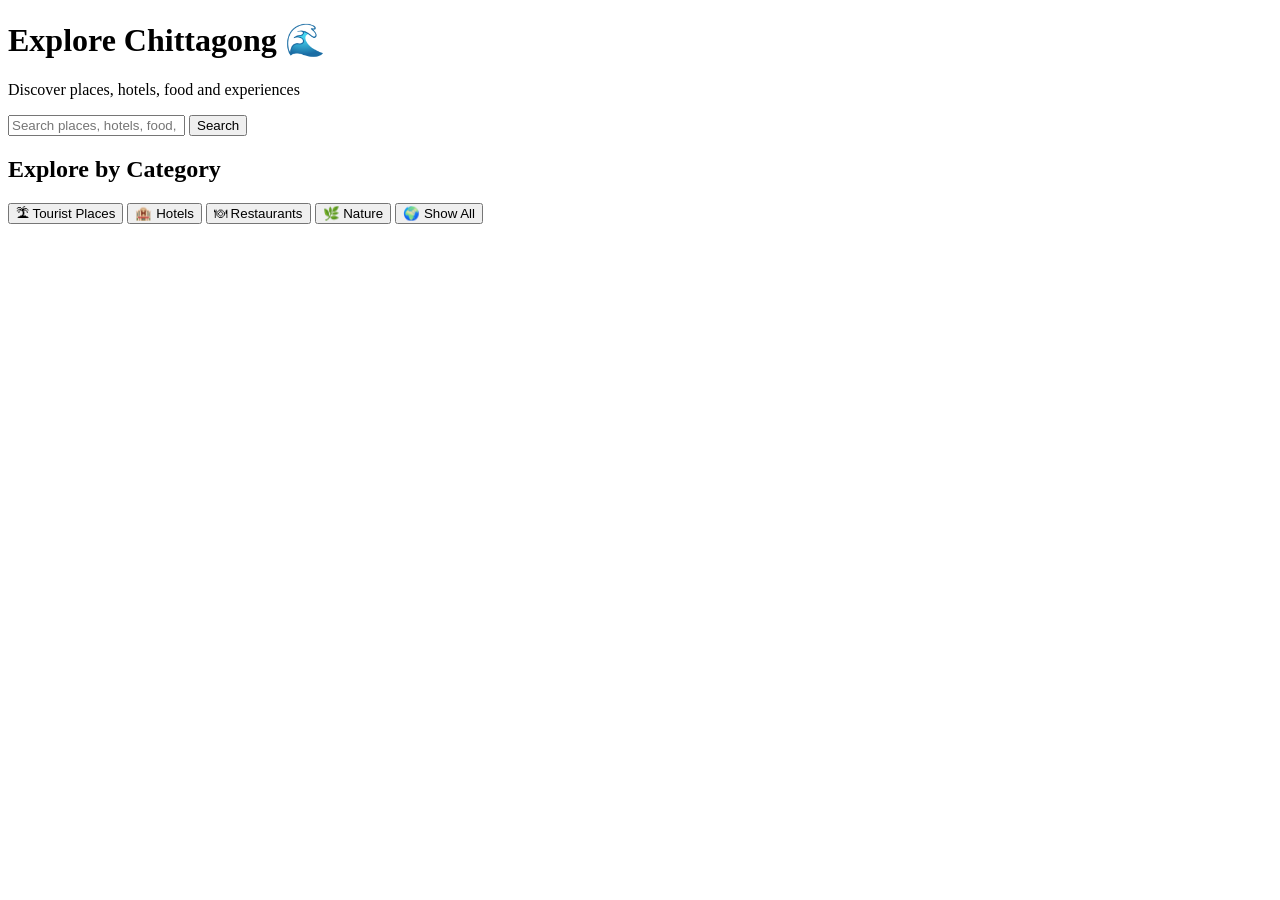
==== index.html @ 07791115 "html" ====
<!DOCTYPE html>
<html lang="en">

<head>
    <meta charset="UTF-8">
    <meta name="viewport" content="width=device-width, initial-scale=1.0">

    <title>Chittagong Travel Guide</title>

    <link rel="stylesheet" href="style.css">
</head>

<body>

    <header>

        <h1>Explore Chittagong 🌊</h1>

        <p>
            Discover places, hotels, food and experiences
        </p>

        <div class="search-box">

            <input
                type="text"
                id="searchInput"
                placeholder="Search places, hotels, food, nature..."
            >

            <button onclick="searchTravel()">
                Search
            </button>

        </div>

    </header>


    <main>

        <h2>Explore by Category</h2>

        <div class="categories">

            <button onclick="filterCategory('Tourist Place')">
                🏝 Tourist Places
            </button>

            <button onclick="filterCategory('Hotel')">
                🏨 Hotels
            </button>

            <button onclick="filterCategory('Restaurant')">
                🍽 Restaurants
            </button>

            <button onclick="filterCategory('Nature')">
                🌿 Nature
            </button>

            <button onclick="showAll()">
                🌍 Show All
            </button>

        </div>


        <div id="results"></div>

    </main>


    <script src="data.js"></script>
    <script src="script.js"></script>

</body>

</html>
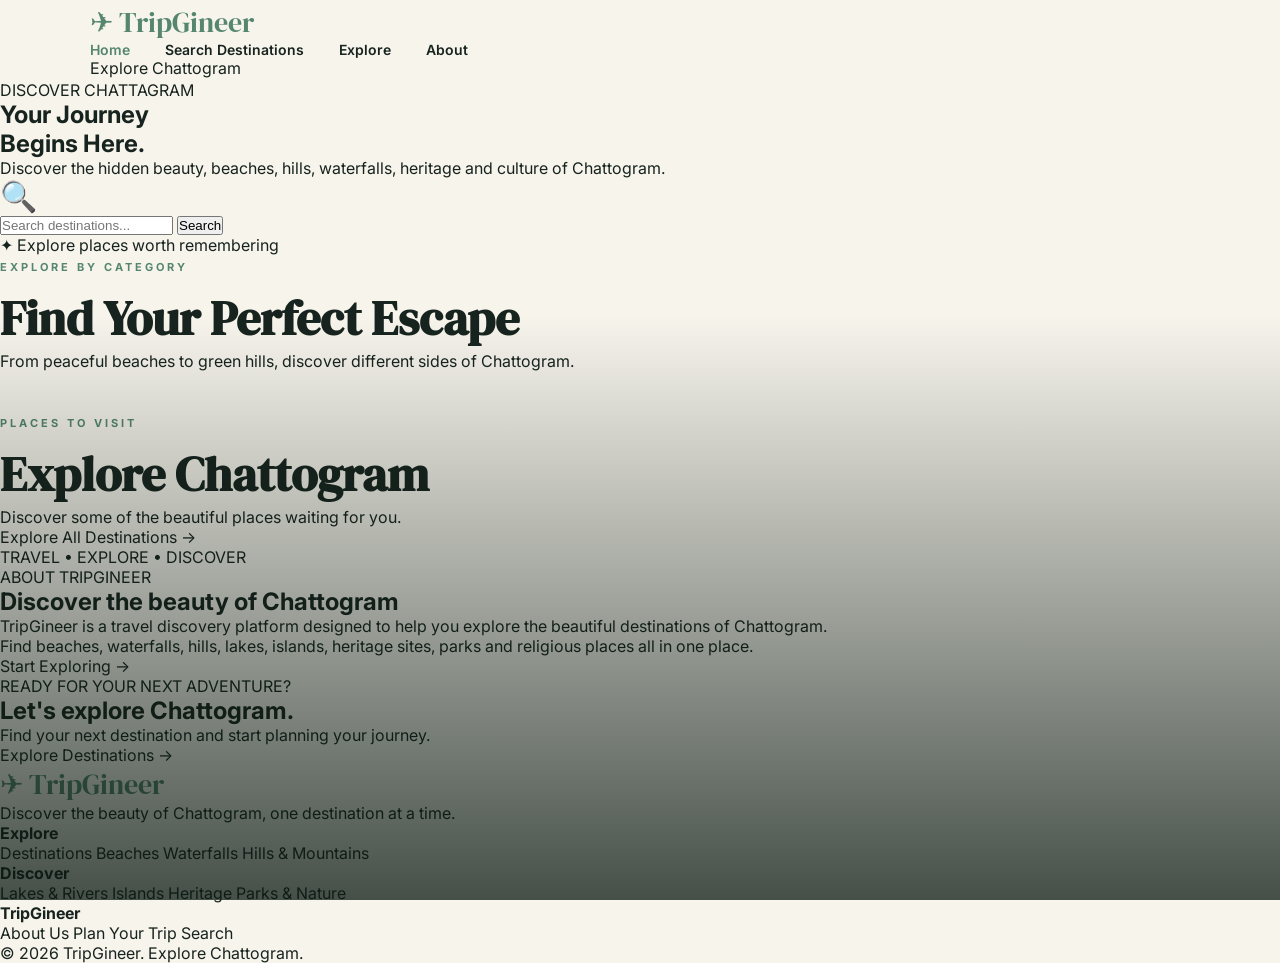
==== commit 0c341589: "html" ====
--- a/index.html
+++ b/index.html
@@ -1,83 +1,614 @@
 <!DOCTYPE html>
 <html lang="en">
-
 <head>
     <meta charset="UTF-8">
     <meta name="viewport" content="width=device-width, initial-scale=1.0">
 
-    <title>Chittagong Travel Guide</title>
+    <title>TripGineer | Explore Chattogram</title>
+
+    <link rel="preconnect" href="https://fonts.googleapis.com">
+    <link rel="preconnect" href="https://fonts.gstatic.com" crossorigin>
+
+    <link
+        href="https://fonts.googleapis.com/css2?family=DM+Serif+Display&family=Inter:wght@400;500;600;700;800&display=swap"
+        rel="stylesheet"
+    >
 
     <link rel="stylesheet" href="style.css">
 </head>
 
 <body>
 
-    <header>
-
-        <h1>Explore Chittagong 🌊</h1>
-
-        <p>
-            Discover places, hotels, food and experiences
-        </p>
-
-        <div class="search-box">
-
-            <input
-                type="text"
-                id="searchInput"
-                placeholder="Search places, hotels, food, nature..."
-            >
-
-            <button onclick="searchTravel()">
-                Search
-            </button>
+    <!-- ================= NAVBAR ================= -->
+
+    <header class="navbar">
+
+        <div class="nav-container">
+
+            <a href="index.html" class="logo">
+                <span class="logo-icon">✈</span>
+                <span>Trip<span>Gineer</span></span>
+            </a>
+
+            <nav class="nav-links">
+
+                <a href="index.html" class="active">
+                    Home
+                </a>
+
+                <a href="search.html">
+                    Search Destinations
+                </a>
+
+                <a href="category.html?category=beaches">
+                    Explore
+                </a>
+
+                <a href="#about">
+                    About
+                </a>
+
+            </nav>
+
+            <a href="search.html" class="nav-button">
+                Explore Chattogram
+            </a>
 
         </div>
 
     </header>
 
 
+    <!-- ================= HERO ================= -->
+
     <main>
 
-        <h2>Explore by Category</h2>
-
-        <div class="categories">
-
-            <button onclick="filterCategory('Tourist Place')">
-                🏝 Tourist Places
-            </button>
-
-            <button onclick="filterCategory('Hotel')">
-                🏨 Hotels
-            </button>
-
-            <button onclick="filterCategory('Restaurant')">
-                🍽 Restaurants
-            </button>
-
-            <button onclick="filterCategory('Nature')">
-                🌿 Nature
-            </button>
-
-            <button onclick="showAll()">
-                🌍 Show All
-            </button>
+        <section class="hero">
+
+            <div class="hero-overlay"></div>
+
+            <div class="hero-content">
+
+                <span class="hero-small-title">
+                    DISCOVER CHATTAGRAM
+                </span>
+
+                <h1>
+                    Your Journey<br>
+                    Begins <span>Here.</span>
+                </h1>
+
+                <p>
+                    Discover the hidden beauty, beaches,
+                    hills, waterfalls, heritage and culture
+                    of Chattogram.
+                </p>
+
+
+                <!-- SEARCH -->
+
+                <div class="home-search">
+
+                    <div class="search-icon">
+                        🔍
+                    </div>
+
+                    <input
+                        type="text"
+                        id="homeSearchInput"
+                        placeholder="Search destinations..."
+                        autocomplete="off"
+                    >
+
+                    <button id="homeSearchBtn">
+                        Search
+                    </button>
+
+                    <div
+                        id="homeSuggestions"
+                        class="suggestions home-suggestions">
+                    </div>
+
+                </div>
+
+
+                <div class="hero-note">
+                    <span>✦</span>
+                    Explore places worth remembering
+                </div>
+
+            </div>
+
+        </section>
+
+
+
+        <!-- ================= CATEGORIES ================= -->
+
+        <section class="categories-section">
+
+            <div class="section-heading">
+
+                <span class="section-label">
+                    EXPLORE BY CATEGORY
+                </span>
+
+                <h2>
+                    Find Your Perfect Escape
+                </h2>
+
+                <p>
+                    From peaceful beaches to green hills,
+                    discover different sides of Chattogram.
+                </p>
+
+            </div>
+
+
+            <div
+                class="category-grid"
+                id="homeCategoryGrid">
+            </div>
+
+        </section>
+
+
+
+        <!-- ================= FEATURED PLACES ================= -->
+
+        <section class="featured-section">
+
+            <div class="section-heading">
+
+                <span class="section-label">
+                    PLACES TO VISIT
+                </span>
+
+                <h2>
+                    Explore Chattogram
+                </h2>
+
+                <p>
+                    Discover some of the beautiful places
+                    waiting for you.
+                </p>
+
+            </div>
+
+
+            <div
+                class="place-grid"
+                id="featuredPlaces">
+            </div>
+
+
+            <div class="view-all-wrapper">
+
+                <a
+                    href="search.html"
+                    class="primary-btn">
+
+                    Explore All Destinations
+                    <span>→</span>
+
+                </a>
+
+            </div>
+
+        </section>
+
+
+
+        <!-- ================= ABOUT ================= -->
+
+        <section
+            class="about-section"
+            id="about">
+
+            <div class="about-image">
+
+                <div class="about-image-overlay"></div>
+
+                <div class="about-image-text">
+
+                    <span>
+                        TRAVEL • EXPLORE • DISCOVER
+                    </span>
+
+                </div>
+
+            </div>
+
+
+            <div class="about-content">
+
+                <span class="section-label">
+                    ABOUT TRIPGINEER
+                </span>
+
+                <h2>
+                    Discover the beauty of Chattogram
+                </h2>
+
+                <p>
+                    TripGineer is a travel discovery platform
+                    designed to help you explore the beautiful
+                    destinations of Chattogram.
+                </p>
+
+                <p>
+                    Find beaches, waterfalls, hills, lakes,
+                    islands, heritage sites, parks and
+                    religious places all in one place.
+                </p>
+
+                <a
+                    href="search.html"
+                    class="primary-btn">
+
+                    Start Exploring
+                    <span>→</span>
+
+                </a>
+
+            </div>
+
+        </section>
+
+
+
+        <!-- ================= CTA ================= -->
+
+        <section class="cta-section">
+
+            <div class="cta-content">
+
+                <span>
+                    READY FOR YOUR NEXT ADVENTURE?
+                </span>
+
+                <h2>
+                    Let's explore Chattogram.
+                </h2>
+
+                <p>
+                    Find your next destination and start
+                    planning your journey.
+                </p>
+
+                <a
+                    href="search.html"
+                    class="cta-button">
+
+                    Explore Destinations
+                    <span>→</span>
+
+                </a>
+
+            </div>
+
+        </section>
+
+    </main>
+
+
+
+    <!-- ================= FOOTER ================= -->
+
+    <footer class="footer">
+
+        <div class="footer-container">
+
+
+            <!-- BRAND -->
+
+            <div class="footer-brand">
+
+                <a
+                    href="index.html"
+                    class="logo">
+
+                    <span class="logo-icon">✈</span>
+
+                    <span>
+                        Trip<span>Gineer</span>
+                    </span>
+
+                </a>
+
+                <p>
+                    Discover the beauty of Chattogram,
+                    one destination at a time.
+                </p>
+
+            </div>
+
+
+
+            <!-- EXPLORE -->
+
+            <div class="footer-links">
+
+                <h4>
+                    Explore
+                </h4>
+
+                <a href="search.html">
+                    Destinations
+                </a>
+
+                <a href="category.html?category=beaches">
+                    Beaches
+                </a>
+
+                <a href="category.html?category=waterfalls">
+                    Waterfalls
+                </a>
+
+                <a href="category.html?category=hills">
+                    Hills & Mountains
+                </a>
+
+            </div>
+
+
+
+            <!-- DISCOVER -->
+
+            <div class="footer-links">
+
+                <h4>
+                    Discover
+                </h4>
+
+                <a href="category.html?category=lakes">
+                    Lakes & Rivers
+                </a>
+
+                <a href="category.html?category=islands">
+                    Islands
+                </a>
+
+                <a href="category.html?category=heritage">
+                    Heritage
+                </a>
+
+                <a href="category.html?category=parks">
+                    Parks & Nature
+                </a>
+
+            </div>
+
+
+
+            <!-- TRIPGINEER -->
+
+            <div class="footer-links">
+
+                <h4>
+                    TripGineer
+                </h4>
+
+                <a href="#about">
+                    About Us
+                </a>
+
+                <a href="search.html">
+                    Plan Your Trip
+                </a>
+
+                <a href="search.html">
+                    Search
+                </a>
+
+            </div>
 
         </div>
 
 
-        <div id="results"></div>
-
-    </main>
-
+        <div class="footer-bottom">
+
+            <p>
+                © 2026 TripGineer. Explore Chattogram.
+            </p>
+
+        </div>
+
+    </footer>
+
+
+
+    <!-- ================= DATA ================= -->
 
     <script src="data.js"></script>
-    <script src="script.js"></script>
-
-</body>
-
-</html>
-
-
-
-
+
+
+    <!-- ================= HOME PAGE JS ================= -->
+
+    <script>
+
+        /* ==========================================
+           ELEMENTS
+        ========================================== */
+
+        const searchInput =
+            document.getElementById("homeSearchInput");
+
+        const searchButton =
+            document.getElementById("homeSearchBtn");
+
+        const suggestions =
+            document.getElementById("homeSuggestions");
+
+        const categoryGrid =
+            document.getElementById("homeCategoryGrid");
+
+        const featuredPlaces =
+            document.getElementById("featuredPlaces");
+
+
+
+        /* ==========================================
+           SEARCH SUGGESTIONS
+        ========================================== */
+
+        searchInput.addEventListener(
+            "input",
+            function () {
+
+                const value =
+                    this.value.trim().toLowerCase();
+
+                suggestions.innerHTML = "";
+
+
+                if (!value) {
+
+                    suggestions.style.display =
+                        "none";
+
+                    return;
+
+                }
+
+
+                /* Matching categories */
+
+                const matchingCategories =
+                    categories.filter(category => {
+
+                        return (
+                            category.name
+                                .toLowerCase()
+                                .includes(value)
+
+                            ||
+
+                            category.id
+                                .toLowerCase()
+                                .includes(value)
+                        );
+
+                    });
+
+
+                /* Matching places */
+
+                const matchingPlaces =
+                    destinations.filter(place => {
+
+                        return (
+
+                            place.name
+                                .toLowerCase()
+                                .includes(value)
+
+                            ||
+
+                            place.categoryName
+                                .toLowerCase()
+                                .includes(value)
+
+                            ||
+
+                            place.location
+                                .toLowerCase()
+                                .includes(value)
+
+                            ||
+
+                            place.tags.some(tag =>
+                                tag
+                                    .toLowerCase()
+                                    .includes(value)
+                            )
+
+                        );
+
+                    }).slice(0, 7);
+
+
+
+                /* No result */
+
+                if (
+                    matchingCategories.length === 0 &&
+                    matchingPlaces.length === 0
+                ) {
+
+                    suggestions.innerHTML = `
+
+                        <div class="no-suggestion">
+                            No destinations found
+                        </div>
+
+                    `;
+
+                    suggestions.style.display =
+                        "block";
+
+                    return;
+
+                }
+
+
+
+                /* ==================================
+                   CATEGORY SUGGESTIONS
+                ================================== */
+
+                matchingCategories.forEach(
+                    category => {
+
+                        const item =
+                            document.createElement("div");
+
+                        item.className =
+                            "suggestion-item";
+
+
+                        item.innerHTML = `
+
+                            <div class="suggestion-icon">
+                                ${category.icon}
+                            </div>
+
+                            <div class="suggestion-text">
+
+                                <strong>
+                                    ${category.name}
+                                </strong>
+
+                                <small>
+                                    Category
+                                </small>
+
+                            </div>
+
+                        `;
+
+
+                        item.addEventListener(
+                            "click",
+                            function () {
+
+                                window.location.href =
+                                    `category.html?category=${category.id}`;
+
+                            }
+                        );
+
+
+                        suggestions.appendChild(item);
+
+                    }
+                );
+
+
+
+                /* ==================================
+                   PLA
+
+
+
+
--- a/style.css
+++ b/style.css
@@ -0,0 +1,1448 @@
+@import url('https://fonts.googleapis.com/css2?family=DM+Serif+Display&family=Inter:wght@400;500;600;700&display=swap');
+
+
+:root {
+
+    --dark: #10231c;
+    --green: #1e4b3a;
+    --light-green: #dfeee5;
+    --cream: #f7f4ec;
+    --white: #ffffff;
+    --text: #17231e;
+    --muted: #718078;
+
+}
+
+
+* {
+
+    margin: 0;
+    padding: 0;
+
+    box-sizing: border-box;
+
+}
+
+
+html {
+
+    scroll-behavior: smooth;
+
+}
+
+
+body {
+
+    font-family: "Inter", sans-serif;
+
+    background:
+        var(--cream);
+
+    color:
+        var(--text);
+
+}
+
+
+a {
+
+    text-decoration: none;
+
+    color: inherit;
+
+}
+
+
+/* ================= NAVBAR ================= */
+
+.navbar {
+
+    height: 80px;
+
+    display: flex;
+
+    align-items: center;
+
+    justify-content: space-between;
+
+    padding: 0 7%;
+
+    background:
+        rgba(247,244,236,.9);
+
+    backdrop-filter:
+        blur(15px);
+
+    position: sticky;
+
+    top: 0;
+
+    z-index: 100;
+
+}
+
+
+.logo {
+
+    font-family:
+        "DM Serif Display",
+        serif;
+
+    font-size: 28px;
+
+}
+
+
+.logo span {
+
+    color:
+        #56866e;
+
+}
+
+
+.navbar nav {
+
+    display: flex;
+
+    gap: 35px;
+
+}
+
+
+.navbar nav a {
+
+    font-size: 14px;
+
+    font-weight: 600;
+
+    transition:
+        .3s ease;
+
+}
+
+
+.navbar nav a:hover,
+.navbar nav a.active {
+
+    color:
+        #56866e;
+
+}
+
+
+/* ================= SEARCH HERO ================= */
+
+.search-page {
+
+    min-height: 100vh;
+
+}
+
+
+.search-hero {
+
+    min-height: 620px;
+
+    display: flex;
+
+    flex-direction: column;
+
+    align-items: center;
+
+    justify-content: center;
+
+    text-align: center;
+
+    padding: 80px 20px;
+
+    background:
+        radial-gradient(
+            circle at 20% 20%,
+            #dcece2,
+            transparent 35%
+        ),
+        radial-gradient(
+            circle at 80% 70%,
+            #e6dfcb,
+            transparent 35%
+        );
+
+}
+
+
+.eyebrow {
+
+    color:
+        #56866e;
+
+    font-size: 12px;
+
+    letter-spacing:
+        3px;
+
+    font-weight:
+        700;
+
+}
+
+
+.search-hero h1 {
+
+    font-family:
+        "DM Serif Display",
+        serif;
+
+    font-size:
+        clamp(50px, 7vw, 90px);
+
+    line-height:
+        .95;
+
+    margin:
+        22px 0;
+
+}
+
+
+.search-hero h1 span {
+
+    color:
+        #56866e;
+
+    font-style:
+        italic;
+
+}
+
+
+.search-hero > p {
+
+    color:
+        var(--muted);
+
+    max-width:
+        500px;
+
+    line-height:
+        1.7;
+
+}
+
+
+/* ================= SEARCH BOX ================= */
+
+.search-wrapper {
+
+    width:
+        min(700px, 95vw);
+
+    margin-top:
+        40px;
+
+    position:
+        relative;
+
+}
+
+
+.search-box {
+
+    height:
+        70px;
+
+    background:
+        white;
+
+    border:
+        1px solid #dbe2dc;
+
+    border-radius:
+        20px;
+
+    display:
+        flex;
+
+    align-items:
+        center;
+
+    padding:
+        0 25px;
+
+    box-shadow:
+        0 20px 50px rgba(20,50,35,.10);
+
+    transition:
+        .3s ease;
+
+}
+
+
+.search-box:focus-within {
+
+    transform:
+        translateY(-3px);
+
+    box-shadow:
+        0 25px 60px rgba(20,50,35,.16);
+
+}
+
+
+.search-icon {
+
+    font-size:
+        30px;
+
+    margin-right:
+        15px;
+
+}
+
+
+.search-box input {
+
+    border:
+        none;
+
+    outline:
+        none;
+
+    width:
+        100%;
+
+    font-size:
+        16px;
+
+    font-family:
+        inherit;
+
+}
+
+
+.search-box input::placeholder {
+
+    color:
+        #9aa49f;
+
+}
+
+
+/* ================= SUGGESTIONS ================= */
+
+.suggestions {
+
+    position:
+        absolute;
+
+    top:
+        80px;
+
+    left:
+        0;
+
+    right:
+        0;
+
+    background:
+        white;
+
+    border-radius:
+        18px;
+
+    overflow:
+        hidden;
+
+    box-shadow:
+        0 25px 60px rgba(0,0,0,.13);
+
+    text-align:
+        left;
+
+    opacity:
+        0;
+
+    visibility:
+        hidden;
+
+    transform:
+        translateY(-8px);
+
+    transition:
+        .25s ease;
+
+    z-index:
+        50;
+
+}
+
+
+.suggestions.show {
+
+    opacity:
+        1;
+
+    visibility:
+        visible;
+
+    transform:
+        translateY(0);
+
+}
+
+
+.suggestion {
+
+    display:
+        flex;
+
+    align-items:
+        center;
+
+    gap:
+        14px;
+
+    padding:
+        13px 18px;
+
+    cursor:
+        pointer;
+
+    transition:
+        .2s ease;
+
+}
+
+
+.suggestion:hover {
+
+    background:
+        #f0f6f2;
+
+}
+
+
+.suggestion img {
+
+    width:
+        48px;
+
+    height:
+        48px;
+
+    border-radius:
+        10px;
+
+    object-fit:
+        cover;
+
+}
+
+
+.suggestion-info {
+
+    display:
+        flex;
+
+    flex-direction:
+        column;
+
+    gap:
+        4px;
+
+}
+
+
+.suggestion-info strong {
+
+    font-size:
+        14px;
+
+}
+
+
+.suggestion-info small {
+
+    color:
+        var(--muted);
+
+    font-size:
+        11px;
+
+}
+
+
+.category-suggestion {
+
+    padding:
+        16px 20px;
+
+}
+
+
+.suggestion-icon {
+
+    font-size:
+        28px;
+
+}
+
+
+.category-suggestion div {
+
+    display:
+        flex;
+
+    flex-direction:
+        column;
+
+    gap:
+        3px;
+
+}
+
+
+.category-suggestion small {
+
+    color:
+        #7b8880;
+
+}
+
+
+.no-result {
+
+    padding:
+        25px;
+
+    text-align:
+        center;
+
+    color:
+        #7b8880;
+
+}
+
+
+/* ================= CATEGORY ================= */
+
+.category-section,
+.related-section,
+.places-section {
+
+    padding:
+        90px 7%;
+
+}
+
+
+.section-heading span {
+
+    color:
+        #56866e;
+
+    font-size:
+        11px;
+
+    letter-spacing:
+        3px;
+
+    font-weight:
+        700;
+
+}
+
+
+.section-heading h2 {
+
+    font-family:
+        "DM Serif Display",
+        serif;
+
+    font-size:
+        48px;
+
+    margin-top:
+        10px;
+
+}
+
+
+.category-grid {
+
+    display:
+        grid;
+
+    grid-template-columns:
+        repeat(4, 1fr);
+
+    gap:
+        20px;
+
+    margin-top:
+        40px;
+
+}
+
+
+.category-card {
+
+    min-height:
+        180px;
+
+    padding:
+        30px;
+
+    background:
+        white;
+
+    border-radius:
+        25px;
+
+    display:
+        flex;
+
+    flex-direction:
+        column;
+
+    justify-content:
+        flex-end;
+
+    border:
+        1px solid #e4e8e4;
+
+    transition:
+        .4s cubic-bezier(.2,.8,.2,1);
+
+}
+
+
+.category-card span {
+
+    font-size:
+        40px;
+
+    margin-bottom:
+        auto;
+
+}
+
+
+.category-card h3 {
+
+    font-size:
+        17px;
+
+}
+
+
+.category-card:hover {
+
+    transform:
+        translateY(-10px);
+
+    background:
+        var(--green);
+
+    color:
+        white;
+
+    box-shadow:
+        0 20px 50px rgba(20,50,35,.18);
+
+}
+
+
+/* ================= CATEGORY HERO ================= */
+
+.category-hero {
+
+    min-height:
+        420px;
+
+    padding:
+        100px 7%;
+
+    display:
+        flex;
+
+    flex-direction:
+        column;
+
+    justify-content:
+        center;
+
+    background:
+        linear-gradient(
+            120deg,
+            #dcece2,
+            #f7f4ec
+        );
+
+}
+
+
+.category-hero > span {
+
+    font-size:
+        55px;
+
+}
+
+
+.category-hero h1 {
+
+    font-family:
+        "DM Serif Display",
+        serif;
+
+    font-size:
+        clamp(50px, 7vw, 80px);
+
+    margin:
+        15px 0;
+
+}
+
+
+.category-hero p {
+
+    max-width:
+        600px;
+
+    color:
+        var(--muted);
+
+    line-height:
+        1.7;
+
+}
+
+
+/* ================= PLACE GRID ================= */
+
+.places-grid {
+
+    display:
+        grid;
+
+    grid-template-columns:
+        repeat(3, 1fr);
+
+    gap:
+        25px;
+
+    margin-top:
+        40px;
+
+}
+
+
+.place-card {
+
+    background:
+        white;
+
+    border-radius:
+        22px;
+
+    overflow:
+        hidden;
+
+    border:
+        1px solid #e4e8e4;
+
+    opacity:
+        0;
+
+    animation:
+        cardIn .7s ease forwards;
+
+    transition:
+        .4s ease;
+
+}
+
+
+.place-card:hover {
+
+    transform:
+        translateY(-8px);
+
+    box-shadow:
+        0 25px 60px rgba(20,50,35,.14);
+
+}
+
+
+.place-image {
+
+    height:
+        250px;
+
+    position:
+        relative;
+
+    overflow:
+        hidden;
+
+}
+
+
+.place-image img {
+
+    width:
+        100%;
+
+    height:
+        100%;
+
+    object-fit:
+        cover;
+
+    transition:
+        .6s ease;
+
+}
+
+
+.place-card:hover
+.place-image img {
+
+    transform:
+        scale(1.08);
+
+}
+
+
+.place-rating {
+
+    position:
+        absolute;
+
+    top:
+        15px;
+
+    right:
+        15px;
+
+    background:
+        white;
+
+    padding:
+        7px 11px;
+
+    border-radius:
+        20px;
+
+    font-size:
+        12px;
+
+    font-weight:
+        700;
+
+}
+
+
+.place-content {
+
+    padding:
+        22px;
+
+}
+
+
+.place-category {
+
+    color:
+        #56866e;
+
+    font-size:
+        10px;
+
+    text-transform:
+        uppercase;
+
+    letter-spacing:
+        1.5px;
+
+    font-weight:
+        700;
+
+}
+
+
+.place-content h3 {
+
+    font-family:
+        "DM Serif Display",
+        serif;
+
+    font-size:
+        25px;
+
+    margin:
+        8px 0;
+
+}
+
+
+.place-content p {
+
+    color:
+        var(--muted);
+
+    font-size:
+        13px;
+
+}
+
+
+/* ================= PLACE HERO ================= */
+
+.place-hero {
+
+    height:
+        650px;
+
+    position:
+        relative;
+
+    overflow:
+        hidden;
+
+}
+
+
+.place-hero > img {
+
+    width:
+        100%;
+
+    height:
+        100%;
+
+    object-fit:
+        cover;
+
+    animation:
+        zoomIn 1.5s ease;
+
+}
+
+
+.hero-overlay {
+
+    position:
+        absolute;
+
+    inset:
+        0;
+
+    background:
+        linear-gradient(
+            to top,
+            rgba(10,25,18,.75),
+            transparent 65%
+        );
+
+}
+
+
+.place-hero-content {
+
+    position:
+        absolute;
+
+    left:
+        7%;
+
+    bottom:
+        70px;
+
+    color:
+        white;
+
+    animation:
+        fadeUp 1s ease;
+
+}
+
+
+.place-hero-content span {
+
+    text-transform:
+        uppercase;
+
+    letter-spacing:
+        3px;
+
+    font-size:
+        11px;
+
+}
+
+
+.place-hero-content h1 {
+
+    font-family:
+        "DM Serif Display",
+        serif;
+
+    font-size:
+        clamp(55px, 8vw, 100px);
+
+    line-height:
+        1;
+
+    margin:
+        15px 0;
+
+}
+
+
+.place-hero-content p {
+
+    font-size:
+        15px;
+
+}
+
+
+/* ================= DETAILS ================= */
+
+.place-details {
+
+    padding:
+        90px 7%;
+
+    display:
+        grid;
+
+    grid-template-columns:
+        2fr 1fr;
+
+    gap:
+        70px;
+
+}
+
+
+.main-info h2 {
+
+    font-family:
+        "DM Serif Display",
+        serif;
+
+    font-size:
+        52px;
+
+    margin:
+        10px 0 25px;
+
+}
+
+
+.main-info > p {
+
+    color:
+        var(--muted);
+
+    line-height:
+        1.9;
+
+    font-size:
+        16px;
+
+    max-width:
+        800px;
+
+}
+
+
+.info-grid {
+
+    display:
+        grid;
+
+    grid-template-columns:
+        repeat(3,1fr);
+
+    gap:
+        15px;
+
+    margin:
+        40px 0;
+
+}
+
+
+.info-box {
+
+    background:
+        white;
+
+    padding:
+        22px;
+
+    border-radius:
+        18px;
+
+}
+
+
+.info-box span {
+
+    font-size:
+        25px;
+
+}
+
+
+.info-box strong {
+
+    display:
+        block;
+
+    margin:
+        12px 0 5px;
+
+}
+
+
+.info-box p {
+
+    color:
+        var(--muted);
+
+    font-size:
+        13px;
+
+}
+
+
+.map-button {
+
+    display:
+        inline-flex;
+
+    padding:
+        15px 22px;
+
+    border-radius:
+        12px;
+
+    background:
+        var(--green);
+
+    color:
+        white;
+
+    font-weight:
+        600;
+
+    transition:
+        .3s;
+
+}
+
+
+.map-button:hover {
+
+    transform:
+        translateY(-3px);
+
+}
+
+
+.place-sidebar {
+
+    background:
+        var(--dark);
+
+    color:
+        white;
+
+    border-radius:
+        25px;
+
+    padding:
+        35px;
+
+    height:
+        fit-content;
+
+}
+
+
+.place-sidebar h3 {
+
+    font-family:
+        "DM Serif Display",
+        serif;
+
+    font-size:
+        30px;
+
+}
+
+
+.place-sidebar p {
+
+    color:
+        #b9c8c0;
+
+    line-height:
+        1.7;
+
+    margin:
+        15px 0 30px;
+
+}
+
+
+.outline-button {
+
+    display:
+        block;
+
+    padding:
+        14px;
+
+    border:
+        1px solid #789184;
+
+    border-radius:
+        10px;
+
+    text-align:
+        center;
+
+    transition:
+        .3s;
+
+}
+
+
+.outline-button:hover {
+
+    background:
+        white;
+
+    color:
+        var(--dark);
+
+}
+
+
+/* ================= ANIMATIONS ================= */
+
+@keyframes cardIn {
+
+    from {
+
+        opacity:
+            0;
+
+        transform:
+            translateY(35px);
+
+    }
+
+    to {
+
+        opacity:
+            1;
+
+        transform:
+            translateY(0);
+
+    }
+
+}
+
+
+@keyframes fadeUp {
+
+    from {
+
+        opacity:
+            0;
+
+        transform:
+            translateY(30px);
+
+    }
+
+    to {
+
+        opacity:
+            1;
+
+        transform:
+            translateY(0);
+
+    }
+
+}
+
+
+@keyframes zoomIn {
+
+    from {
+
+        transform:
+            scale(1.08);
+
+    }
+
+    to {
+
+        transform:
+            scale(1);
+
+    }
+
+}
+
+
+/* ================= MOBILE ================= */
+
+@media(max-width: 900px) {
+
+    .category-grid {
+
+        grid-template-columns:
+            repeat(2,1fr);
+
+    }
+
+
+    .places-grid {
+
+        grid-template-columns:
+            repeat(2,1fr);
+
+    }
+
+
+    .place-details {
+
+        grid-template-columns:
+            1fr;
+
+    }
+
+}
+
+
+@media(max-width: 600px) {
+
+    .navbar {
+
+        padding:
+            0 5%;
+
+    }
+
+
+    .navbar nav {
+
+        gap:
+            15px;
+
+    }
+
+
+    .navbar nav a {
+
+        font-size:
+            12px;
+
+    }
+
+
+    .search-hero {
+
+        min-height:
+            560px;
+
+    }
+
+
+    .search-hero h1 {
+
+        font-size:
+            50px;
+
+    }
+
+
+    .category-grid,
+    .places-grid {
+
+        grid-template-columns:
+            1fr;
+
+    }
+
+
+    .section-heading h2 {
+
+        font-size:
+            38px;
+
+    }
+
+
+    .place-hero {
+
+        height:
+            500px;
+
+    }
+
+
+    .place-hero-content {
+
+        left:
+            5%;
+
+        bottom:
+            45px;
+
+    }
+
+
+    .place-hero-content h1 {
+
+        font-size:
+            52px;
+
+    }
+
+
+    .place-details {
+
+        padding:
+            60px 5%;
+
+    }
+
+
+    .main-info h2 {
+
+        font-size:
+            40px;
+
+    }
+
+
+    .info-grid {
+
+        grid-template-columns:
+            1fr;
+
+    }
+
+}
